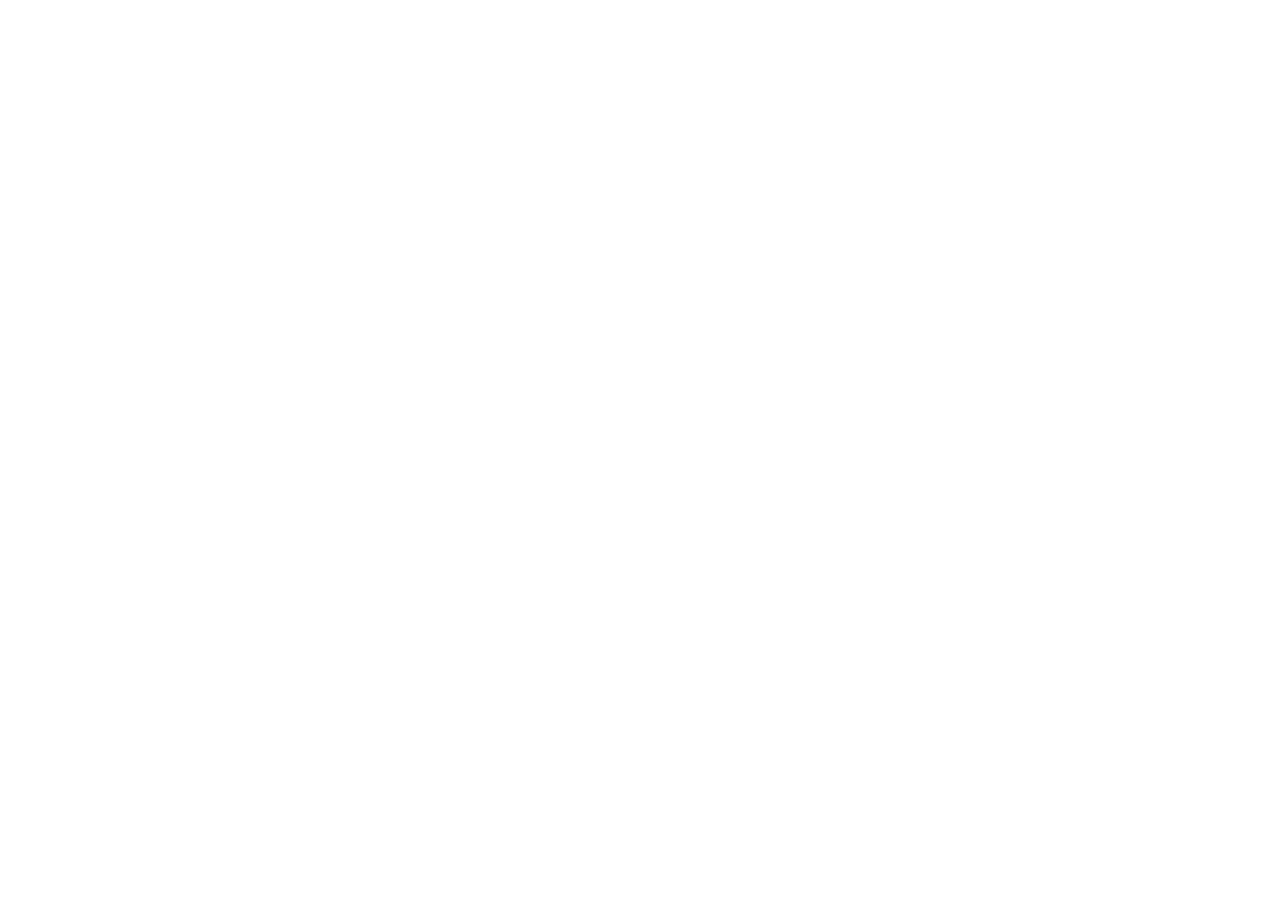
==== index.html @ 78b56d38 "Create index.html" ====
<!DOCTYPE html>
<html>
  <head>
    <style type="text/css">
      html, body { height: 100%; margin: 0; padding: 0; }
      #map { height: 100%; }
    </style>
  </head>
  <body>
    <div id="map"></div>
    <script type="text/javascript">

var map;
function initMap() {
  map = new google.maps.Map(document.getElementById('map'), {
    center: {lat: -34.397, lng: 150.644},
    zoom: 8
  });
}

    </script>
    <script async defer
      src="https://maps.googleapis.com/maps/api/js?key=AIzaSyATb4rYqAW2nZYmHbhOXjgBXXW4zRDfJ80&callback=initMap">
    </script>
  </body>
</html>
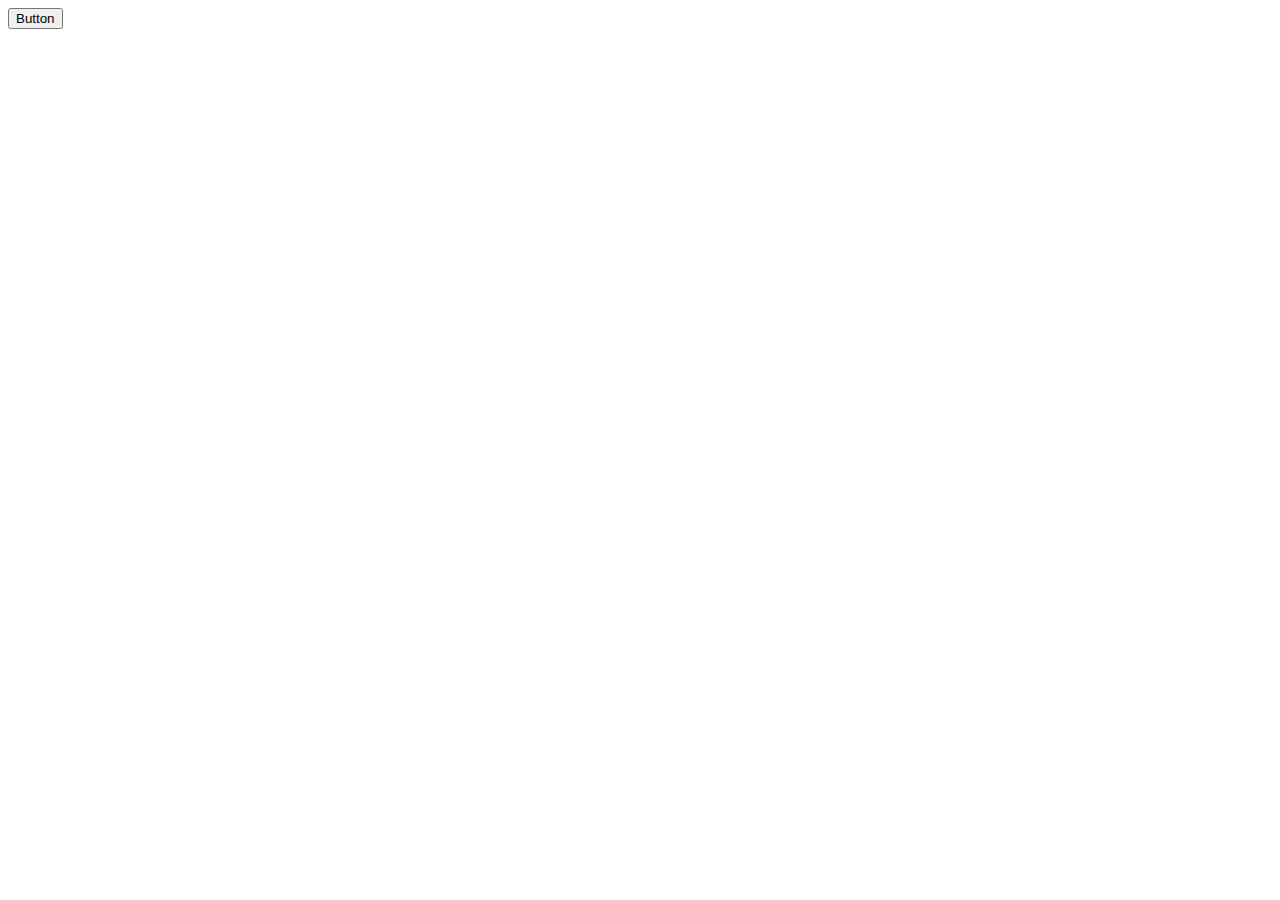
==== commit 4f4ea6f6: "Update index.html" ====
--- a/index.html
+++ b/index.html
@@ -1,24 +1,15 @@
 <!DOCTYPE html>
 <html>
   <head>
-    <style type="text/css">
-      html, body { height: 100%; margin: 0; padding: 0; }
-      #map { height: 100%; }
-    </style>
+     <link rel="stylesheet" type="text/css" href="navi.css">
+     <script type="text/javascript" src="googlemap.js"></script>
   </head>
+ 
   <body>
-    <div id="map"></div>
-    <script type="text/javascript">
-
-var map;
-function initMap() {
-  map = new google.maps.Map(document.getElementById('map'), {
-    center: {lat: -34.397, lng: 150.644},
-    zoom: 8
-  });
-}
-
-    </script>
+    <div id="map">
+       <button class="btn-test" type="submit">Button</button>
+    </div>
+    
     <script async defer
       src="https://maps.googleapis.com/maps/api/js?key=AIzaSyATb4rYqAW2nZYmHbhOXjgBXXW4zRDfJ80&callback=initMap">
     </script>
--- a/navi.css
+++ b/navi.css
@@ -0,0 +1,8 @@
+html, body { 
+  height: 534px; 
+  width: 680px;
+  }
+#map { 
+  height: 534px;
+  width: 680px;
+}
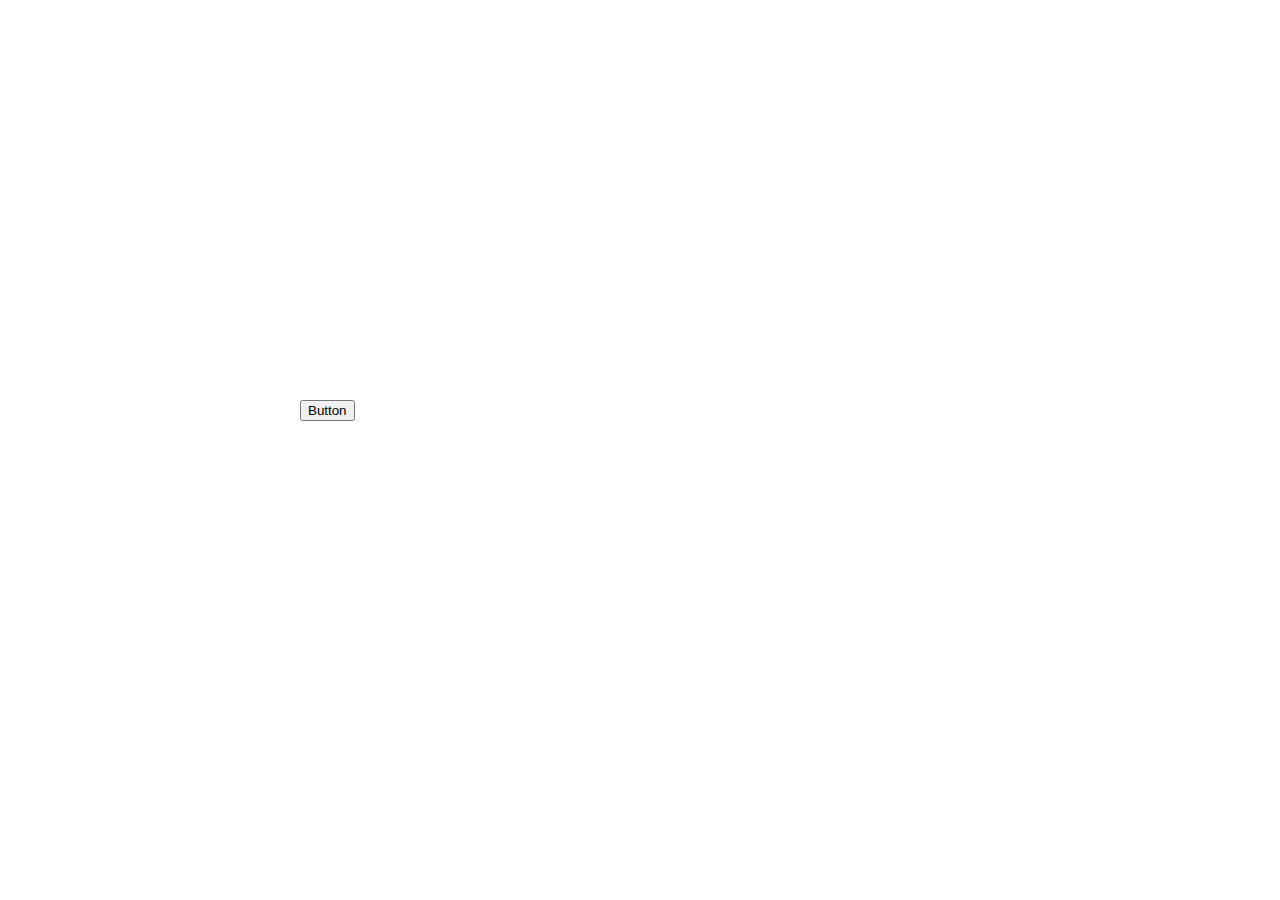
==== commit 6abe461e: "rename the index" ====
--- a/index.html
+++ b/index.html
@@ -1,17 +1,21 @@
 <!DOCTYPE html>
 <html>
   <head>
-     <link rel="stylesheet" type="text/css" href="navi.css">
-     <script type="text/javascript" src="googlemap.js"></script>
+     <link rel="stylesheet" type="text/css" href="css/map.css">
+     <link rel="stylesheet" type="text/css" href="bootstrap.css">
+     <link rel="stylesheet" type="text/css" href="bootstrap-theme.css">
+     <script type="text/javascript" src="js/map.js"></script>
+     <script type="text/javascript" src="js/bootstrap.js"></script>
+     <script type="text/javascript" src="js/npm.js"></script>
   </head>
  
   <body>
     <div id="map">
-       <button class="btn-test" type="submit">Button</button>
+      <button class="btn btn-default btn-test" type="submit">Button</button>
     </div>
     
     <script async defer
       src="https://maps.googleapis.com/maps/api/js?key=AIzaSyATb4rYqAW2nZYmHbhOXjgBXXW4zRDfJ80&callback=initMap">
     </script>
   </body>
-</html>
+</html>--- a/css/map.css
+++ b/css/map.css
@@ -0,0 +1,14 @@
+html, body { 
+  height: 534px; 
+  width: 680px;
+  }
+#map { 
+  height: 534px;
+  width: 680px;
+}
+
+.btn-test {
+	position: absolute;
+	top: 400px;
+	left: 300px;
+}